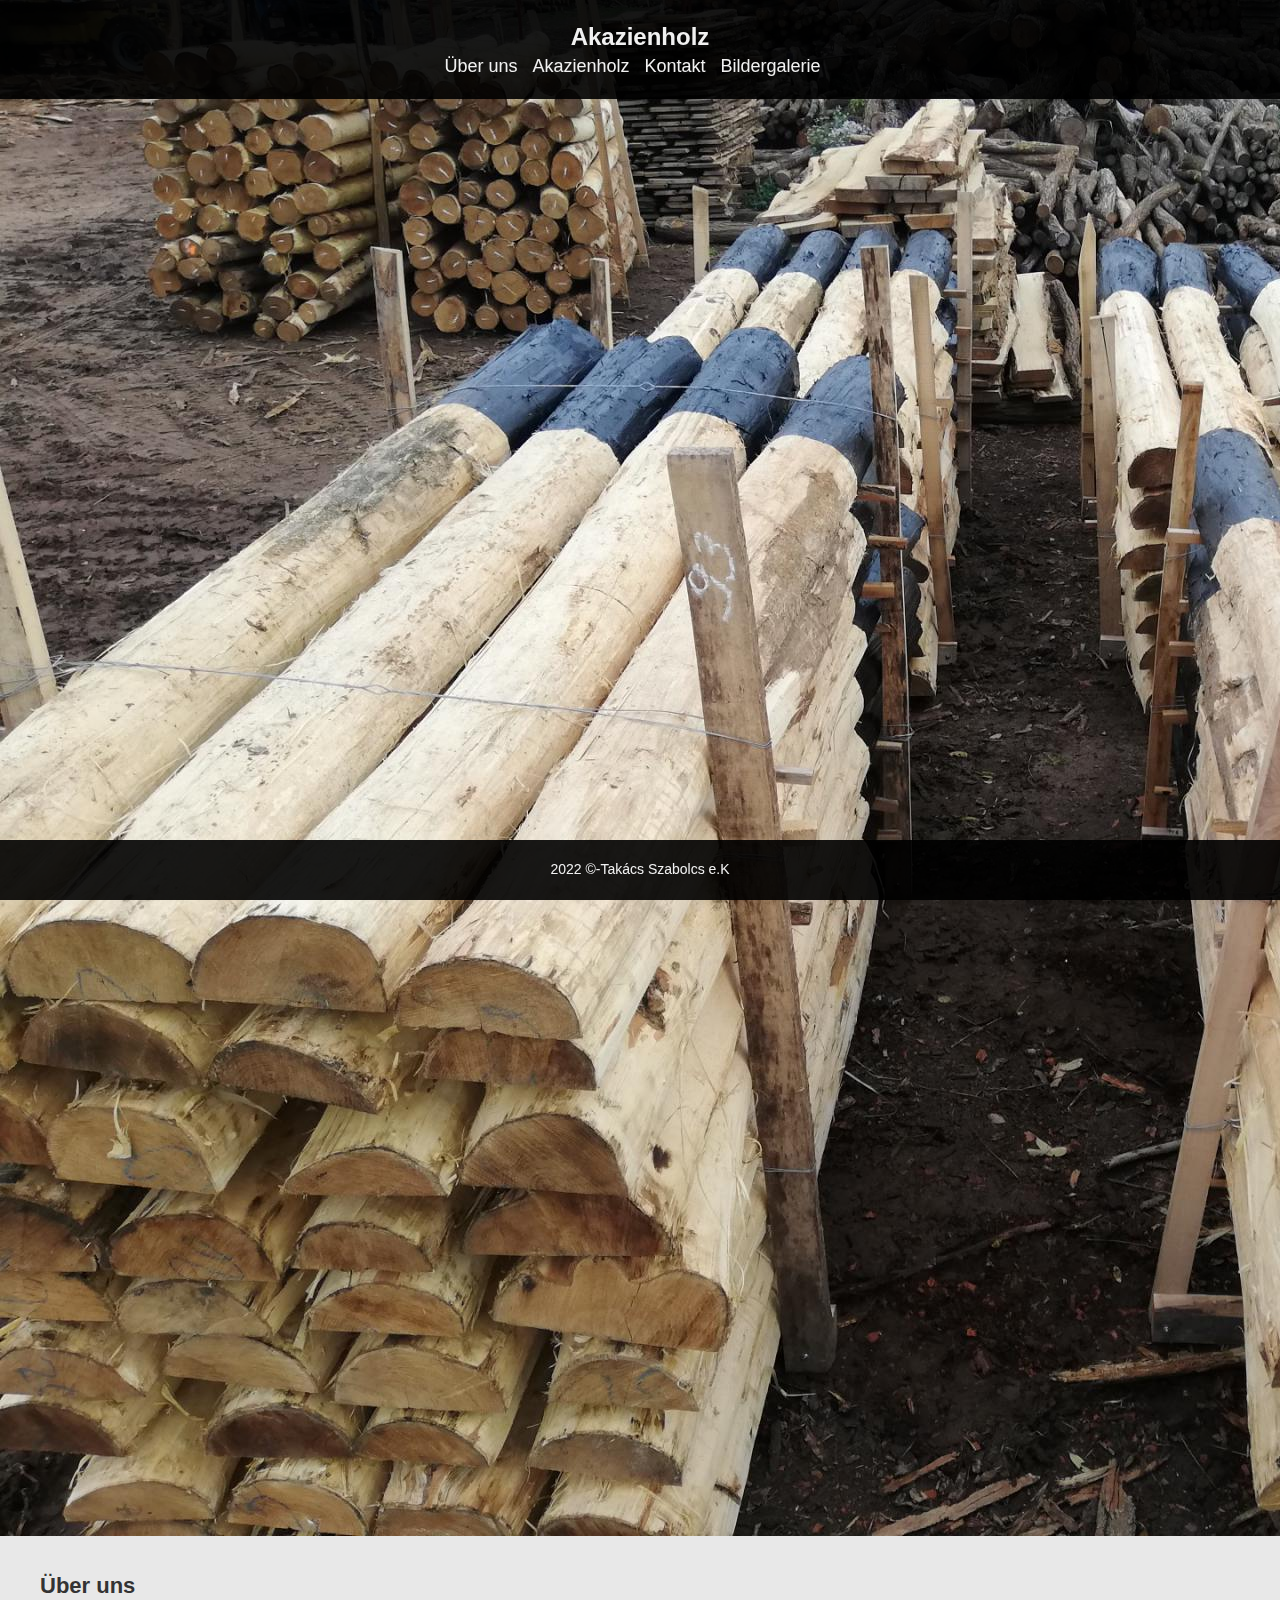
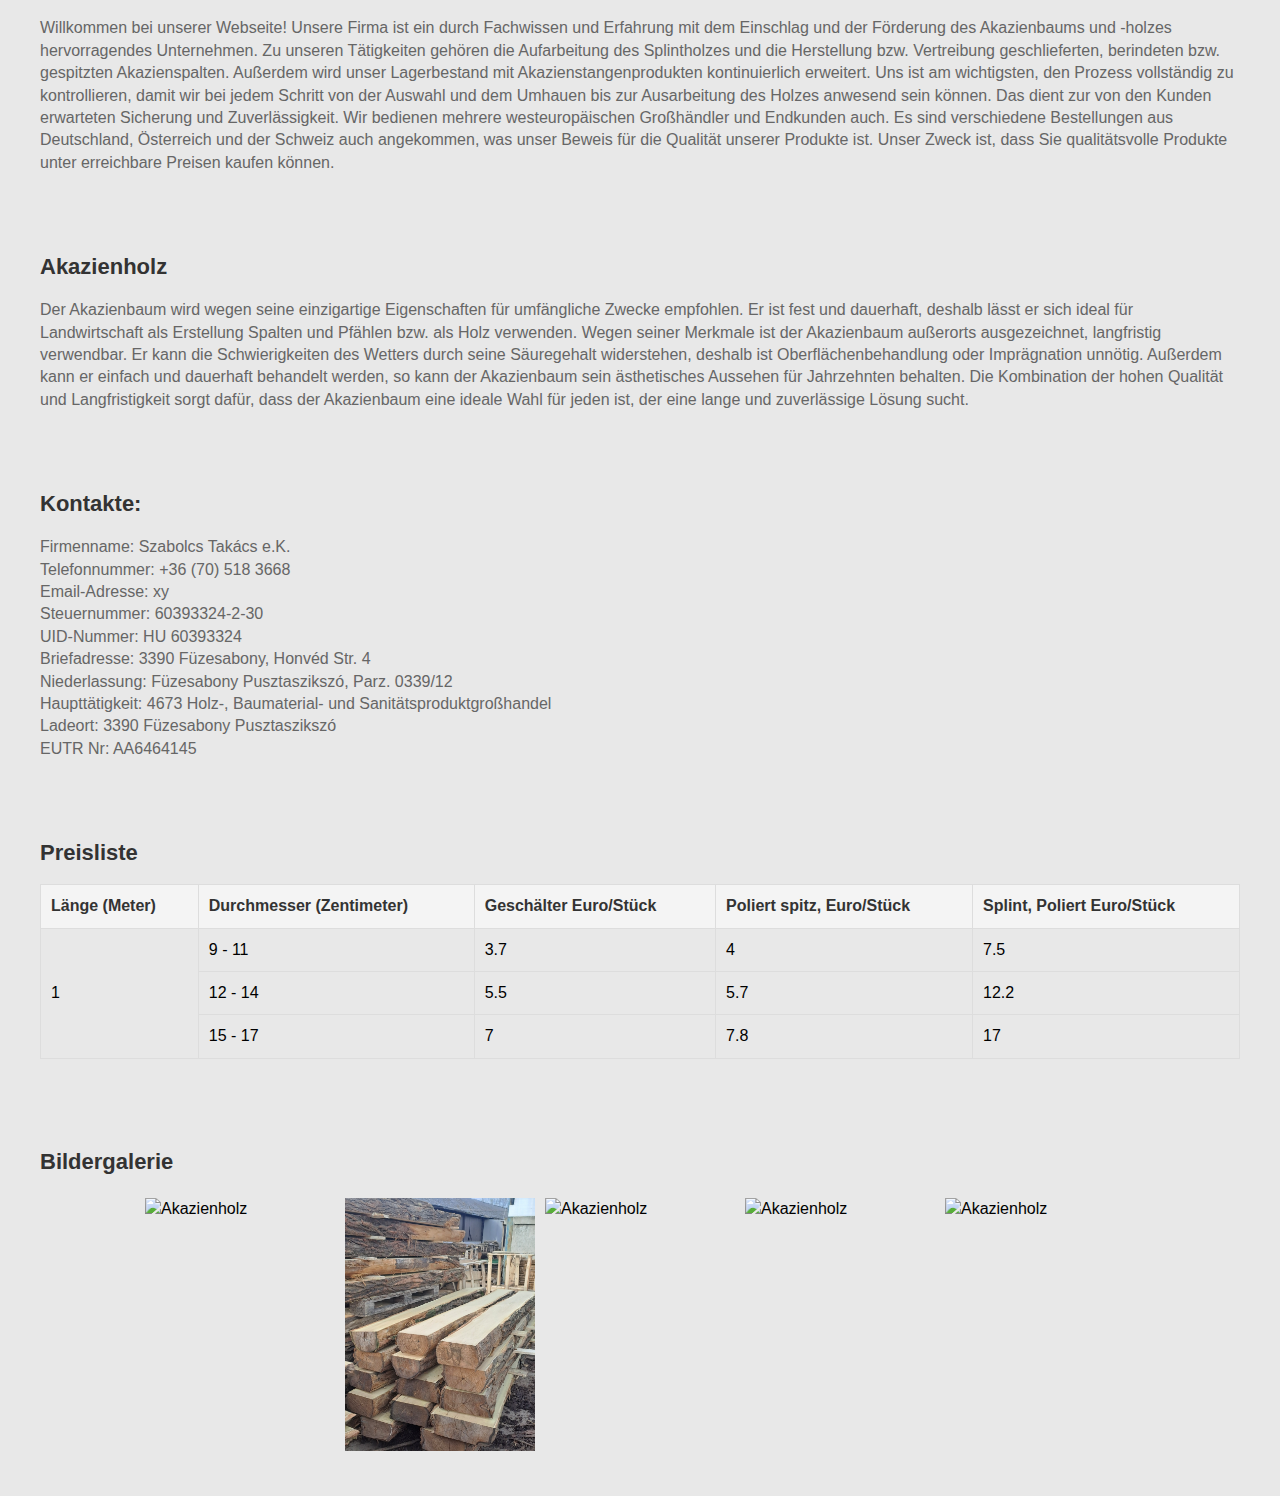
==== index.html @ 0e0950d4 "asd" ====
<!DOCTYPE html>
<html lang="de">
<head>
    <meta charset="UTF-8">
    <meta name="viewport" content="width=device-width, initial-scale=1.0">
    <title>Akazienholz Oszlop - Qualitäts-Holzpfähle für Gartenbau und mehr</title>
    <meta name="description" content="Entdecken Sie unsere hochwertigen Akazienholz Oszlop für Gartenbau und Sichtschutz. Wir bieten Naturholzpfähle in verschiedenen Größen und Qualitäten.">
    <link rel="stylesheet" href="style.css">
    <link rel="stylesheet" href="gallery.css">
    <script src="script.js" defer></script>
    <script src="gallery.js" defer></script>
</head>
<body>
    <header>
        <div class="container">
            <h1>Akazienholz</h1>
            <nav>
                <ul>
                    <li><a href="#about">Über uns</a></li>
                    <li><a href="#acacia">Akazienholz</a></li>
                    <li><a href="#contact">Kontakt</a></li>
                    <li><a href="#bildergalerie">Bildergalerie</a></li>
                </ul>
            </nav>
        </div>
    </header>

        <img src="img1.jpg" alt="">

    <section id="about" data-nav="about">
        <div class="container">
            <h2>Über uns</h2>
            <p>
                Willkommen bei unserer Webseite! Unsere Firma ist ein durch Fachwissen und Erfahrung mit dem Einschlag und der Förderung des Akazienbaums und -holzes hervorragendes Unternehmen. Zu unseren Tätigkeiten gehören die Aufarbeitung des Splintholzes und die Herstellung bzw. Vertreibung geschlieferten, berindeten bzw. gespitzten Akazienspalten. Außerdem wird unser Lagerbestand mit Akazienstangenprodukten kontinuierlich erweitert. Uns ist am wichtigsten, den Prozess vollständig zu kontrollieren, damit wir bei jedem Schritt von der Auswahl und dem Umhauen bis zur Ausarbeitung des Holzes anwesend sein können. Das dient zur von den Kunden erwarteten Sicherung und Zuverlässigkeit. Wir bedienen mehrere westeuropäischen Großhändler und Endkunden auch. Es sind verschiedene Bestellungen aus Deutschland, Österreich und der Schweiz auch angekommen, was unser Beweis für die Qualität unserer Produkte ist. Unser Zweck ist, dass Sie qualitätsvolle Produkte unter erreichbare Preisen kaufen können.
            </p>
        </div>
    </section>

    <section id="acacia" data-nav="acacia">
        <div class="container">
            <h2>Akazienholz</h2>
            <p>Der Akazienbaum wird wegen seine einzigartige Eigenschaften für umfängliche Zwecke empfohlen. Er ist fest und dauerhaft, deshalb lässt er sich ideal für Landwirtschaft als Erstellung Spalten und Pfählen bzw. als Holz verwenden. Wegen seiner Merkmale ist der Akazienbaum außerorts ausgezeichnet, langfristig verwendbar. Er kann die Schwierigkeiten des Wetters durch seine Säuregehalt widerstehen, deshalb ist Oberflächenbehandlung oder Imprägnation unnötig. Außerdem kann er einfach und dauerhaft behandelt werden, so kann der Akazienbaum sein ästhetisches Aussehen für Jahrzehnten behalten. Die Kombination der hohen Qualität und Langfristigkeit sorgt dafür, dass der Akazienbaum eine ideale Wahl für jeden ist, der eine lange und zuverlässige Lösung sucht.</p>
        </div>
    </section>

    <section id="contact" data-nav="contact">
        <div class="container">
            <h2>Kontakte:</h2>
            <p>
                Firmenname: Szabolcs Takács e.K.<br>
                Telefonnummer: +36 (70) 518 3668<br>
                Email-Adresse: xy<br>
                Steuernummer: 60393324-2-30<br>
                UID-Nummer: HU 60393324<br>
                Briefadresse: 3390 Füzesabony, Honvéd Str. 4<br>
                Niederlassung: Füzesabony Pusztaszikszó, Parz. 0339/12<br>
                Haupttätigkeit: 4673 Holz-, Baumaterial- und Sanitätsproduktgroßhandel<br>
                Ladeort: 3390 Füzesabony Pusztaszikszó<br>
                EUTR Nr: AA6464145
            </p>
        </div>
    </section>

    <section id="pricing" data-nav="pricing">
        <div class="container">
            <h2>Preisliste</h2>
            <div class="table-responsive">
                <table>
                    <thead>
                        <tr>
                            <th>Länge (Meter)</th>
                            <th>Durchmesser (Zentimeter)</th>
                            <th>Geschälter Euro/Stück</th>
                            <th>Poliert spitz, Euro/Stück</th>
                            <th>Splint, Poliert Euro/Stück</th>
                        </tr>
                    </thead>
                    <tbody>
                        <!-- Prices Data -->
                        <tr>
                            <td rowspan="3">1</td>
                            <td>9 - 11</td>
                            <td>3.7</td>
                            <td>4</td>
                            <td>7.5</td>
                        </tr>
                        <tr>
                            <td>12 - 14</td>
                            <td>5.5</td>
                            <td>5.7</td>
                            <td>12.2</td>
                        </tr>
                        <tr>
                            <td>15 - 17</td>
                            <td>7</td>
                            <td>7.8</td>
                            <td>17</td>
                        </tr>
                        <!-- More Rows -->
                    </tbody>
                </table>
            </div>
        </div>
    </section>

    <section id="bildergalerie" data-nav="bildergalerie">
        <div class="container">
            <h2>Bildergalerie</h2>
            <div class="gallery">
                <img src="akacoszlop5.jpg" alt="Akazienholz" class="gallery-img">
                <img src="akacoszlop6.jpg" alt="Akazienholz" class="gallery-img">
                <img src="akacoszlop7.jpg" alt="Akazienholz" class="gallery-img">
                <img src="akacoszlop8.jpg" alt="Akazienholz" class="gallery-img">
                <img src="akacoszlop9.jpg" alt="Akazienholz" class="gallery-img">
            </div>
            <div id="myModal" class="modal">
                <span class="close">&times;</span>
                <img class="modal-content" id="img01">
                <span class="prev" onclick="plusSlides(-1)">&#10094;</span>
                <span class="next" onclick="plusSlides(1)">&#10095;</span>
            </div>
        </div>
    </section>

    <footer>
        <div class="container">
            <p>2022 ©-Takács Szabolcs e.K</p>
        </div>
    </footer>
</body>
</html>
---- style.css ----
/* style.css */

body {
    font-family: 'Segoe UI', Tahoma, Geneva, Verdana, sans-serif;
    margin: 0;
    padding: 0;
    line-height: 1.4;
    background-color: #e8e8e8;
}

.container {
    max-width: 1200px;
    margin: 0 auto;
    padding: 10px;
}

header {
    background-color: rgba(0, 0, 0, 0.9);
    color: #f1f1f1;
    text-align: center;
    position: fixed;
    width: 100%;
    top: 0;
    z-index: 1000;
    transition: background-color 0.5s;
    display: flex;
    justify-content: space-between;
    align-items: center;
    padding: 10px 0;
}

header h1 {
    margin: 0;
    font-size: 24px;
}

nav ul {
    list-style-type: none;
    margin: 0;
    padding: 0;
    display: flex;
}

nav ul li {
    margin-right: 15px;
}

nav ul li a {
    color: #f1f1f1;
    text-decoration: none;
    font-size: 18px;
}

section {
    padding: 10px 0;  /* További csökkentés a padding értéken */
    margin-top: -10px;  /* Csökkentett margin-top érték */
    margin-bottom: 20px;  /* Új margin-bottom érték hozzáadva */
}


#img1 {
    background: url('img1.jpg') no-repeat center center/cover;
    color: white;
    text-align: center;
    padding: 80px 0;
}

#img1 .container {
    position: relative;
}

#img1 img {
    max-width: 100%;
    height: auto;
    cursor: pointer;
}

#img1 .btn {
    display: inline-block;
    background-color: #333;
    color: white;
    padding: 8px 16px;
    text-decoration: none;
    margin-top: 15px;
    transition: background-color 0.3s;
}

#img1 .btn:hover {
    background-color: #555;
}


section h2 {
    font-size: 22px;
    margin-bottom: 15px;
    color: #333;
}

section p {
    font-size: 16px;
    color: #666;
    margin-bottom: 10px;
}

/* gallery.css */

.gallery {
    display: flex;
    flex-wrap: wrap;
    justify-content: space-between;
}

.gallery-img {
    max-width: 48%;
    cursor: pointer;
    transition: transform 0.3s ease;
    margin-bottom: 15px;
}

.gallery-img:hover {
    transform: scale(1.05);
}

.modal {
    display: none;
    position: fixed;
    z-index: 1000;
    padding-top: 100px;
    left: 0;
    top: 0;
    width: 100%;
    height: 100%;
    overflow: auto;
    background-color: rgba(0, 0, 0, 0.9);
}

.modal-content {
    margin: auto;
    display: block;
    width: 80%;
    max-width: 700px;
}

.close {
    position: absolute;
    top: 15px;
    right: 35px;
    color: #f1f1f1;
    font-size: 40px;
    font-weight: bold;
    transition: 0.3s;
    cursor: pointer;
}

.close:hover, .close:focus {
    color: #bbb;
    text-decoration: none;
    cursor: pointer;
}

.prev, .next {
    cursor: pointer;
    position: absolute;
    top: 50%;
    width: auto;
    padding: 16px;
    margin-top: -50px;
    color: #f1f1f1;
    font-weight: bold;
    font-size: 20px;
    transition: 0.6s ease;
    border-radius: 0 3px 3px 0;
    user-select: none;
}

.next {
    right: 0;
    border-radius: 3px 0 0 3px;
}

.prev:hover, .next:hover {
    background-color: rgba(0, 0, 0, 0.8);
}

/* table responsive */

.table-responsive {
    overflow-x: auto;
}

table {
    width: 100%;
    border-collapse: collapse;
    margin-bottom: 20px;
}

table, th, td {
    border: 1px solid #ddd;
}

th, td {
    padding: 10px;
    text-align: left;
}

th {
    background-color: #f4f4f4;
    color: #333;
}

/* footer styles */

footer {
    background-color: rgba(0, 0, 0, 0.9);
    color: #f1f1f1;
    text-align: center;
    padding: 10px 0;
    position: fixed;
    width: 100%;
    bottom: 0;
    z-index: 1000;
    transition: background-color 0.5s;
}

footer p {
    margin: 0;
    font-size: 14px;
}

@media (max-width: 768px) {
    header h1 {
        font-size: 18px;
    }

    nav ul li a {
        font-size: 14px;
    }

    .gallery-img {
        max-width: 100%;
    }
}

img img1{
    width: 10px;
    
}
---- gallery.css ----
/* gallery.css */

.gallery {
    display: flex;
    flex-wrap: wrap;
    justify-content: center;
}

.gallery-img {
    width: calc(100% / 6 - 10px);
    height: auto;
    margin: 5px;
    cursor: pointer;
    /* Animáció a képváltáshoz */
    transition: transform 0.5s ease;
}

.modal {
    display: none;
    position: fixed;
    z-index: 1000;
    padding-top: 50px;
    left: 0;
    top: 0;
    width: 100%;
    height: 100%;
    overflow: auto;
    background-color: rgba(0, 0, 0, 0.9);
}

.modal-content {
    display: block;
    margin: 0 auto;
    width: 80%;
    max-width: 800px;
    position: relative;
    animation: modal-show 0.5s ease-in-out;
    margin-top: 200px;
}

.close {
    position: absolute;
    top: 10px;
    right: 25px;
    color: #ffffff;
    font-size: 35px;
    font-weight: bold;
    transition: 0.3s;
    cursor: pointer;
}

.close:hover,
.close:focus {
    color: #aaaaaa;
    text-decoration: none;
    cursor: pointer;
}

.prev,
.next {
    cursor: pointer;
    position: absolute;
    top: 50%;
    width: auto;
    padding: 16px;
    margin-top: -50px;
    color: white;
    font-weight: bold;
    font-size: 20px;
    transition: 0.6s ease;
    border-radius: 0 3px 3px 0;
}

.prev {
    left: 0;
}

.next {
    right: 0;
}

.prev:hover,
.next:hover {
    background-color: rgba(0, 0, 0, 0.8);
}

/* Ablak bejelölése, amikor ráviszi az egérmutatót */
.modal-content:hover .close,
.modal-content:hover .prev,
.modal-content:hover .next {
    opacity: 1;
}

/* Animáció a modális ablak megjelenítéséhez */
.modal-content {
    animation: modal-show 0.5s ease-in-out;
}

@keyframes modal-show {
    from {
        opacity: 0;
        transform: scale(0.8);
    }
    to {
        opacity: 1;
        transform: scale(1);
    }
}

/* Animáció a modális ablak eltűnéséhez */
.fadeout {
    animation: fadeout 0.3s ease-in-out;
}

@keyframes fadeout {
    from {
        opacity: 1;
    }
    to {
        opacity: 0;
    }
}
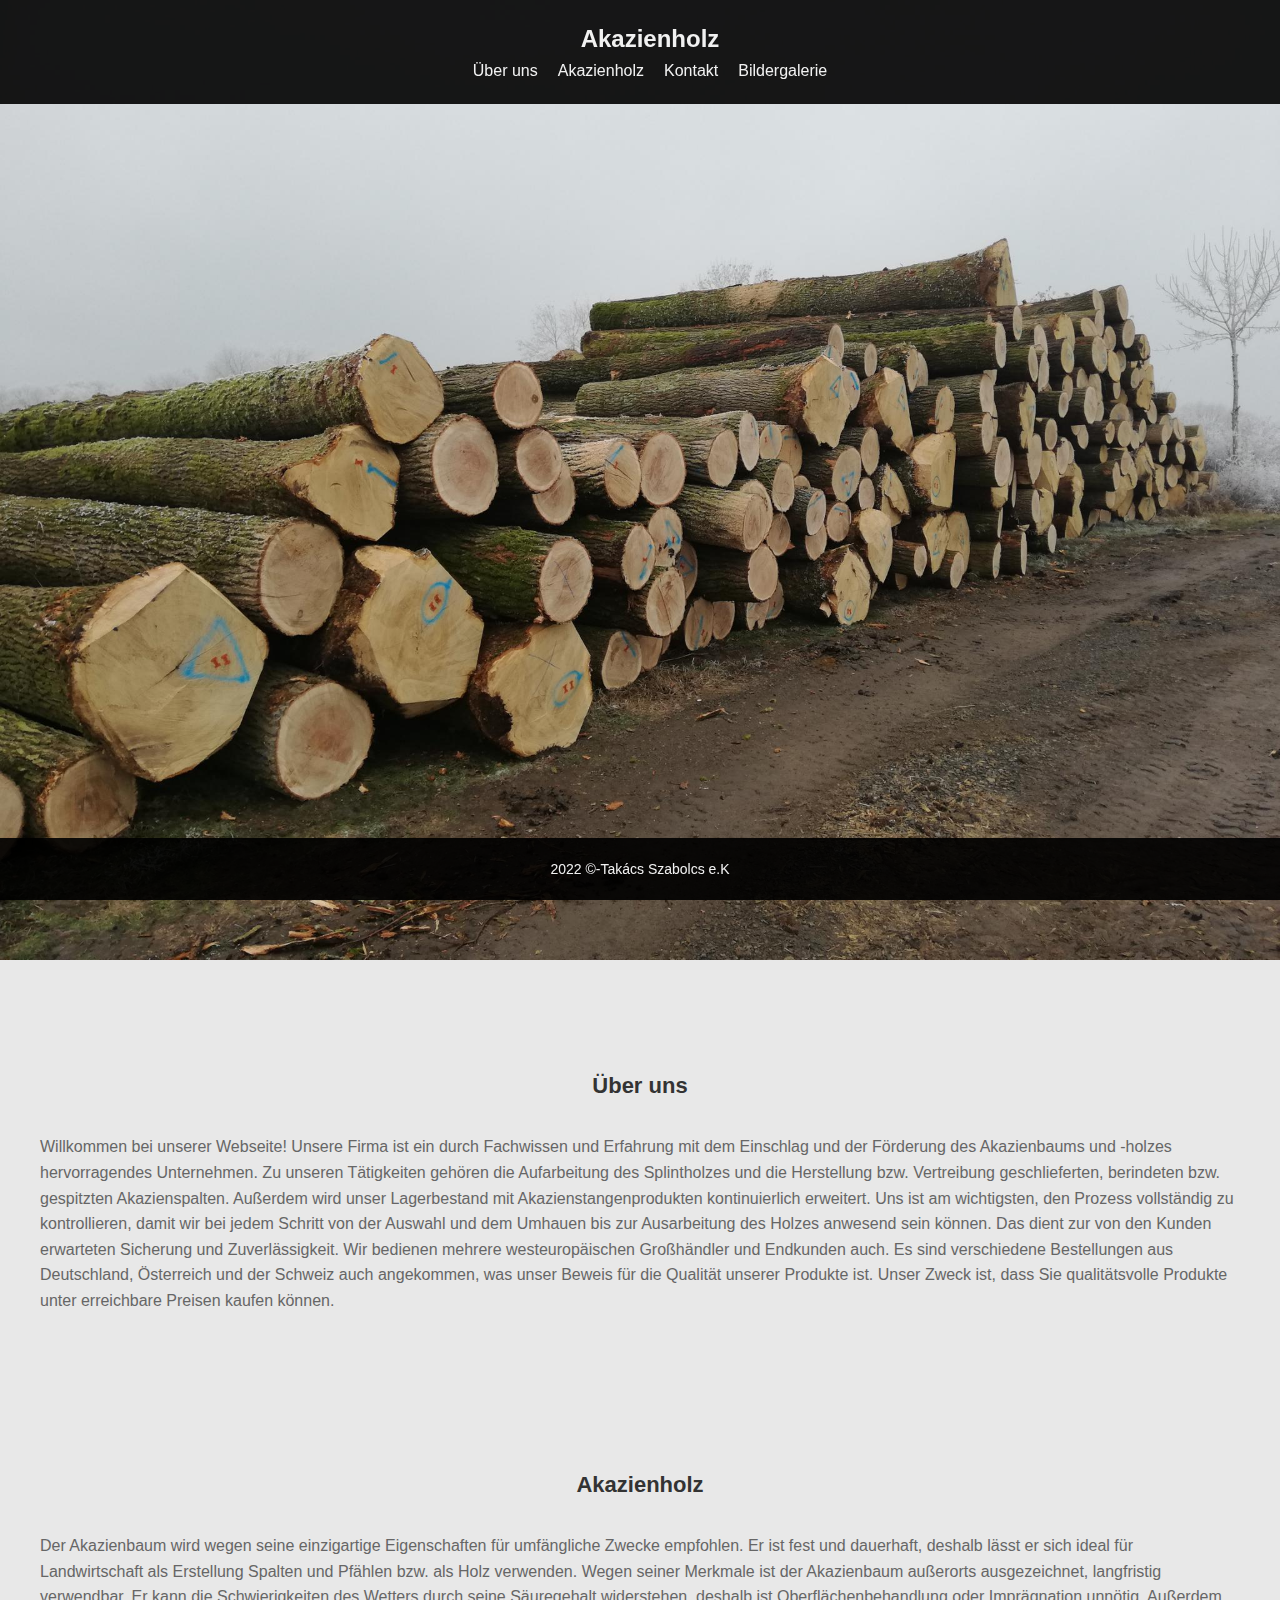
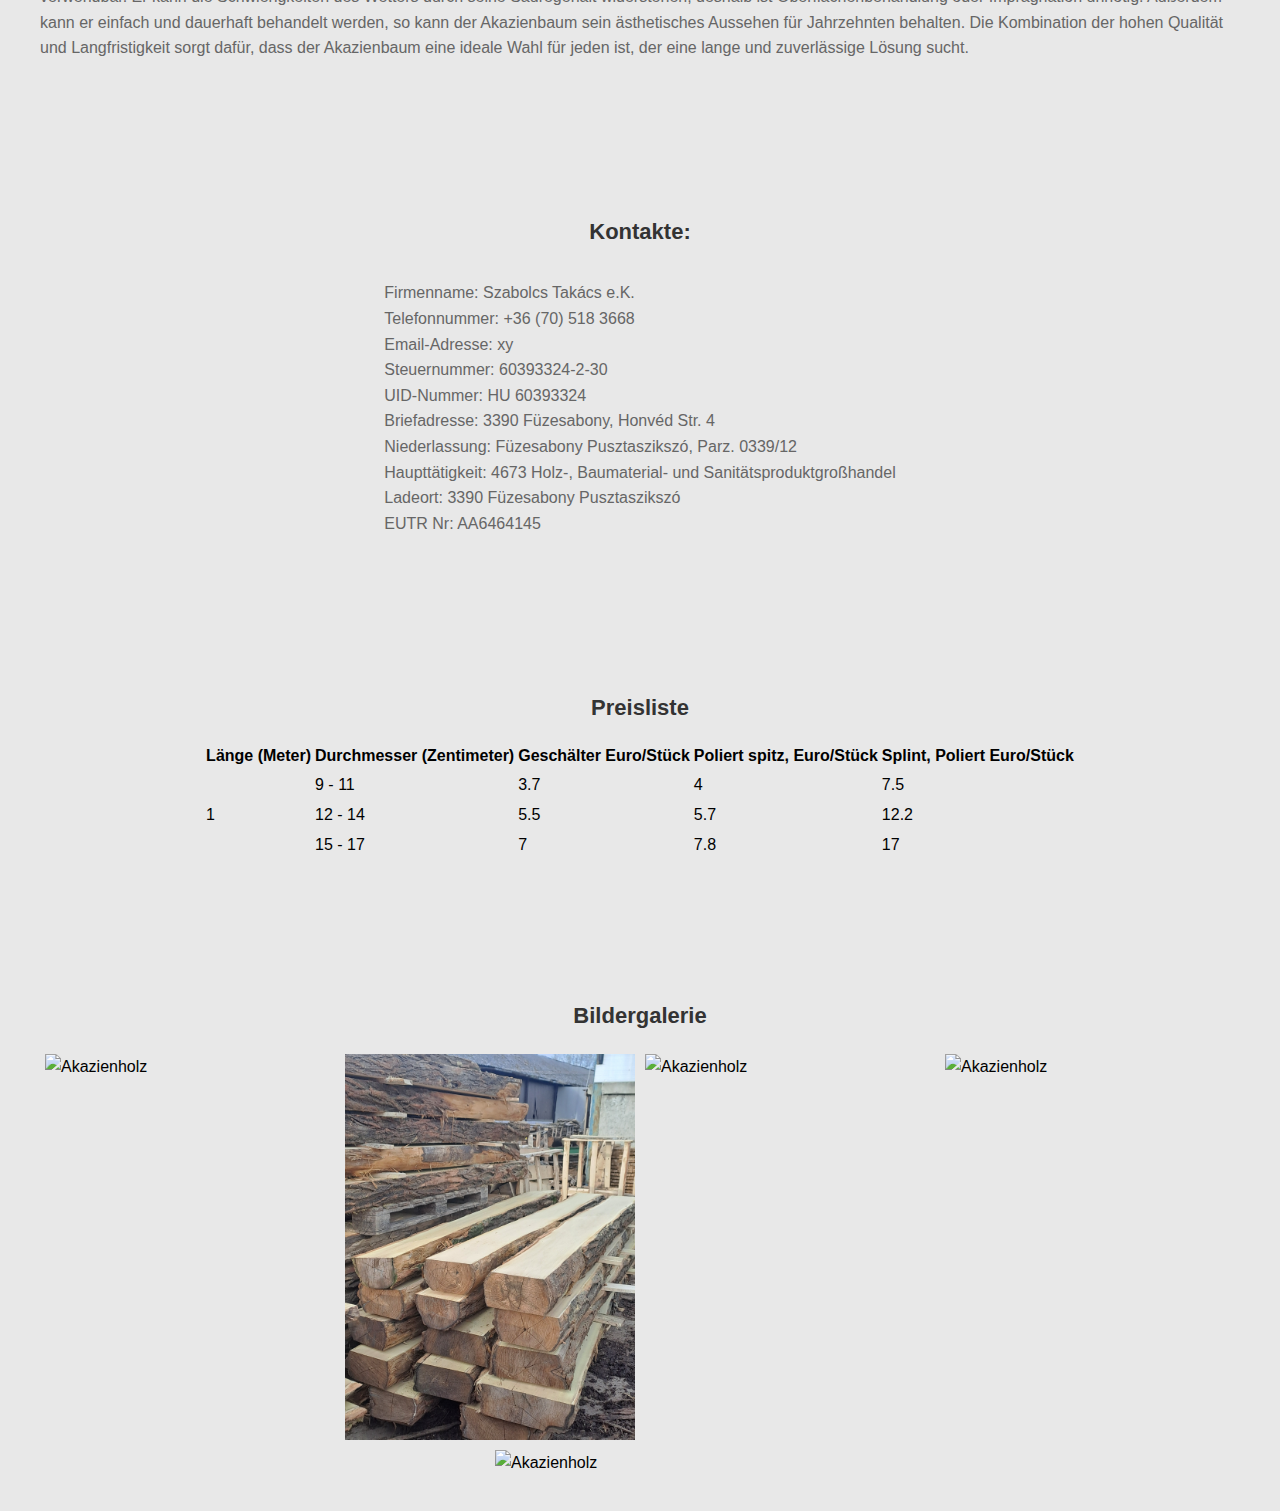
==== commit 89253f5b: "maybe this time" ====
--- a/index.html
+++ b/index.html
@@ -22,10 +22,13 @@
                     <li><a href="#bildergalerie">Bildergalerie</a></li>
                 </ul>
             </nav>
+           
         </div>
     </header>
-
-        <img src="img1.jpg" alt="">
+    <div class="img-container">
+        <img id="img1" src="img1.jpg" alt="Description">
+    </div>
+   
 
     <section id="about" data-nav="about">
         <div class="container">
--- a/style.css
+++ b/style.css
@@ -1,10 +1,9 @@
-/* style.css */
-
+/* Base Styles */
 body {
     font-family: 'Segoe UI', Tahoma, Geneva, Verdana, sans-serif;
     margin: 0;
     padding: 0;
-    line-height: 1.4;
+    line-height: 1.6;
     background-color: #e8e8e8;
 }
 
@@ -12,8 +11,12 @@
     max-width: 1200px;
     margin: 0 auto;
     padding: 10px;
-}
-
+    display: flex;
+    flex-direction: column;
+    align-items: center;
+}
+
+/* Header Styles */
 header {
     background-color: rgba(0, 0, 0, 0.9);
     color: #f1f1f1;
@@ -22,11 +25,7 @@
     width: 100%;
     top: 0;
     z-index: 1000;
-    transition: background-color 0.5s;
-    display: flex;
-    justify-content: space-between;
-    align-items: center;
-    padding: 10px 0;
+    padding: 10px;
 }
 
 header h1 {
@@ -39,56 +38,25 @@
     margin: 0;
     padding: 0;
     display: flex;
+    justify-content: center;
+    flex-wrap: wrap;
 }
 
 nav ul li {
-    margin-right: 15px;
+    margin: 0 10px;
 }
 
 nav ul li a {
     color: #f1f1f1;
     text-decoration: none;
-    font-size: 18px;
-}
-
+    font-size: 16px;
+}
+
+/* Section Styles */
 section {
-    padding: 10px 0;  /* További csökkentés a padding értéken */
-    margin-top: -10px;  /* Csökkentett margin-top érték */
-    margin-bottom: 20px;  /* Új margin-bottom érték hozzáadva */
-}
-
-
-#img1 {
-    background: url('img1.jpg') no-repeat center center/cover;
-    color: white;
-    text-align: center;
-    padding: 80px 0;
-}
-
-#img1 .container {
-    position: relative;
-}
-
-#img1 img {
-    max-width: 100%;
-    height: auto;
-    cursor: pointer;
-}
-
-#img1 .btn {
-    display: inline-block;
-    background-color: #333;
-    color: white;
-    padding: 8px 16px;
-    text-decoration: none;
-    margin-top: 15px;
-    transition: background-color 0.3s;
-}
-
-#img1 .btn:hover {
-    background-color: #555;
-}
-
+    padding: 20px 10px;
+    margin-top: 60px; /* Adjusted to account for fixed header */
+}
 
 section h2 {
     font-size: 22px;
@@ -99,117 +67,29 @@
 section p {
     font-size: 16px;
     color: #666;
-    margin-bottom: 10px;
-}
-
-/* gallery.css */
-
-.gallery {
+    margin-bottom: 15px;
+}
+
+/* Image Styles */
+/* Image Styles */
+.img-container {
     display: flex;
-    flex-wrap: wrap;
-    justify-content: space-between;
-}
-
-.gallery-img {
-    max-width: 48%;
-    cursor: pointer;
-    transition: transform 0.3s ease;
-    margin-bottom: 15px;
-}
-
-.gallery-img:hover {
-    transform: scale(1.05);
-}
-
-.modal {
-    display: none;
-    position: fixed;
-    z-index: 1000;
-    padding-top: 100px;
-    left: 0;
-    top: 0;
-    width: 100%;
-    height: 100%;
-    overflow: auto;
-    background-color: rgba(0, 0, 0, 0.9);
-}
-
-.modal-content {
-    margin: auto;
+    justify-content: center;
+}
+
+.img-container img {
+    max-width: 100%;
+    height: auto;
+}
+
+
+.img-container img {
+    max-width: 100%;
+    height: auto;
     display: block;
-    width: 80%;
-    max-width: 700px;
-}
-
-.close {
-    position: absolute;
-    top: 15px;
-    right: 35px;
-    color: #f1f1f1;
-    font-size: 40px;
-    font-weight: bold;
-    transition: 0.3s;
-    cursor: pointer;
-}
-
-.close:hover, .close:focus {
-    color: #bbb;
-    text-decoration: none;
-    cursor: pointer;
-}
-
-.prev, .next {
-    cursor: pointer;
-    position: absolute;
-    top: 50%;
-    width: auto;
-    padding: 16px;
-    margin-top: -50px;
-    color: #f1f1f1;
-    font-weight: bold;
-    font-size: 20px;
-    transition: 0.6s ease;
-    border-radius: 0 3px 3px 0;
-    user-select: none;
-}
-
-.next {
-    right: 0;
-    border-radius: 3px 0 0 3px;
-}
-
-.prev:hover, .next:hover {
-    background-color: rgba(0, 0, 0, 0.8);
-}
-
-/* table responsive */
-
-.table-responsive {
-    overflow-x: auto;
-}
-
-table {
-    width: 100%;
-    border-collapse: collapse;
-    margin-bottom: 20px;
-}
-
-table, th, td {
-    border: 1px solid #ddd;
-}
-
-th, td {
-    padding: 10px;
-    text-align: left;
-}
-
-th {
-    background-color: #f4f4f4;
-    color: #333;
-}
-
-/* footer styles */
-
+}
+
+/* Footer Styles */
 footer {
     background-color: rgba(0, 0, 0, 0.9);
     color: #f1f1f1;
@@ -227,21 +107,103 @@
     font-size: 14px;
 }
 
+/* Responsive Design - Media Queries */
+@media (max-width: 1200px) {
+    .container {
+        max-width: 1000px;
+    }
+}
+
+@media (max-width: 1024px) {
+    .container {
+        max-width: 800px;
+    }
+
+    header h1 {
+        font-size: 22px;
+    }
+
+    nav ul li a {
+        font-size: 14px;
+    }
+
+    section h2 {
+        font-size: 20px;
+    }
+
+    section p {
+        font-size: 15px;
+    }
+
+    .img-container {
+        padding: 40px 0;
+    }
+}
+
 @media (max-width: 768px) {
+    .container {
+        max-width: 600px;
+    }
+
+    header h1 {
+        font-size: 20px;
+    }
+
+    nav ul {
+        flex-direction: column;
+    }
+
+    nav ul li {
+        margin: 5px 0;
+    }
+
+    nav ul li a {
+        font-size: 14px;
+    }
+
+    section h2 {
+        font-size: 18px;
+    }
+
+    section p {
+        font-size: 14px;
+    }
+
+    .img-container {
+        padding: 30px 0;
+    }
+
+    footer p {
+        font-size: 12px;
+    }
+}
+
+@media (max-width: 480px) {
+    .container {
+        max-width: 100%;
+    }
+
     header h1 {
         font-size: 18px;
     }
 
     nav ul li a {
-        font-size: 14px;
-    }
-
-    .gallery-img {
-        max-width: 100%;
-    }
-}
-
-img img1{
-    width: 10px;
-    
-}
+        font-size: 12px;
+    }
+
+    section h2 {
+        font-size: 16px;
+    }
+
+    section p {
+        font-size: 13px;
+    }
+
+    .img-container {
+        padding: 20px 0;
+    }
+
+    footer p {
+        font-size: 10px;
+    }
+}
--- a/gallery.css
+++ b/gallery.css
@@ -1,5 +1,4 @@
-/* gallery.css */
-
+/* Gallery Styles */
 .gallery {
     display: flex;
     flex-wrap: wrap;
@@ -7,14 +6,26 @@
 }
 
 .gallery-img {
-    width: calc(100% / 6 - 10px);
+    width: calc(50% - 10px);
     height: auto;
     margin: 5px;
     cursor: pointer;
-    /* Animáció a képváltáshoz */
     transition: transform 0.5s ease;
 }
 
+@media (min-width: 768px) {
+    .gallery-img {
+        width: calc(33.33% - 10px);
+    }
+}
+
+@media (min-width: 1024px) {
+    .gallery-img {
+        width: calc(25% - 10px);
+    }
+}
+
+/* Modal Styles */
 .modal {
     display: none;
     position: fixed;
@@ -30,12 +41,12 @@
 
 .modal-content {
     display: block;
-    margin: 0 auto;
-    width: 80%;
+    margin: auto;
+    width: 90%;
     max-width: 800px;
     position: relative;
     animation: modal-show 0.5s ease-in-out;
-    margin-top: 200px;
+    margin-top: 50px;
 }
 
 .close {
@@ -46,13 +57,6 @@
     font-size: 35px;
     font-weight: bold;
     transition: 0.3s;
-    cursor: pointer;
-}
-
-.close:hover,
-.close:focus {
-    color: #aaaaaa;
-    text-decoration: none;
     cursor: pointer;
 }
 
@@ -79,44 +83,24 @@
     right: 0;
 }
 
-.prev:hover,
-.next:hover {
-    background-color: rgba(0, 0, 0, 0.8);
-}
+@media (max-width: 768px) {
+    .gallery-img {
+        width: calc(50% - 10px);
+    }
 
-/* Ablak bejelölése, amikor ráviszi az egérmutatót */
-.modal-content:hover .close,
-.modal-content:hover .prev,
-.modal-content:hover .next {
-    opacity: 1;
-}
+    .modal-content {
+        width: 90%;
+    }
 
-/* Animáció a modális ablak megjelenítéséhez */
-.modal-content {
-    animation: modal-show 0.5s ease-in-out;
-}
+    .close {
+        font-size: 20px;
+        top: 5px;
+        right: 10px;
+    }
 
-@keyframes modal-show {
-    from {
-        opacity: 0;
-        transform: scale(0.8);
-    }
-    to {
-        opacity: 1;
-        transform: scale(1);
+    .prev,
+    .next {
+        font-size: 16px;
+        padding: 10px;
     }
 }
-
-/* Animáció a modális ablak eltűnéséhez */
-.fadeout {
-    animation: fadeout 0.3s ease-in-out;
-}
-
-@keyframes fadeout {
-    from {
-        opacity: 1;
-    }
-    to {
-        opacity: 0;
-    }
-}
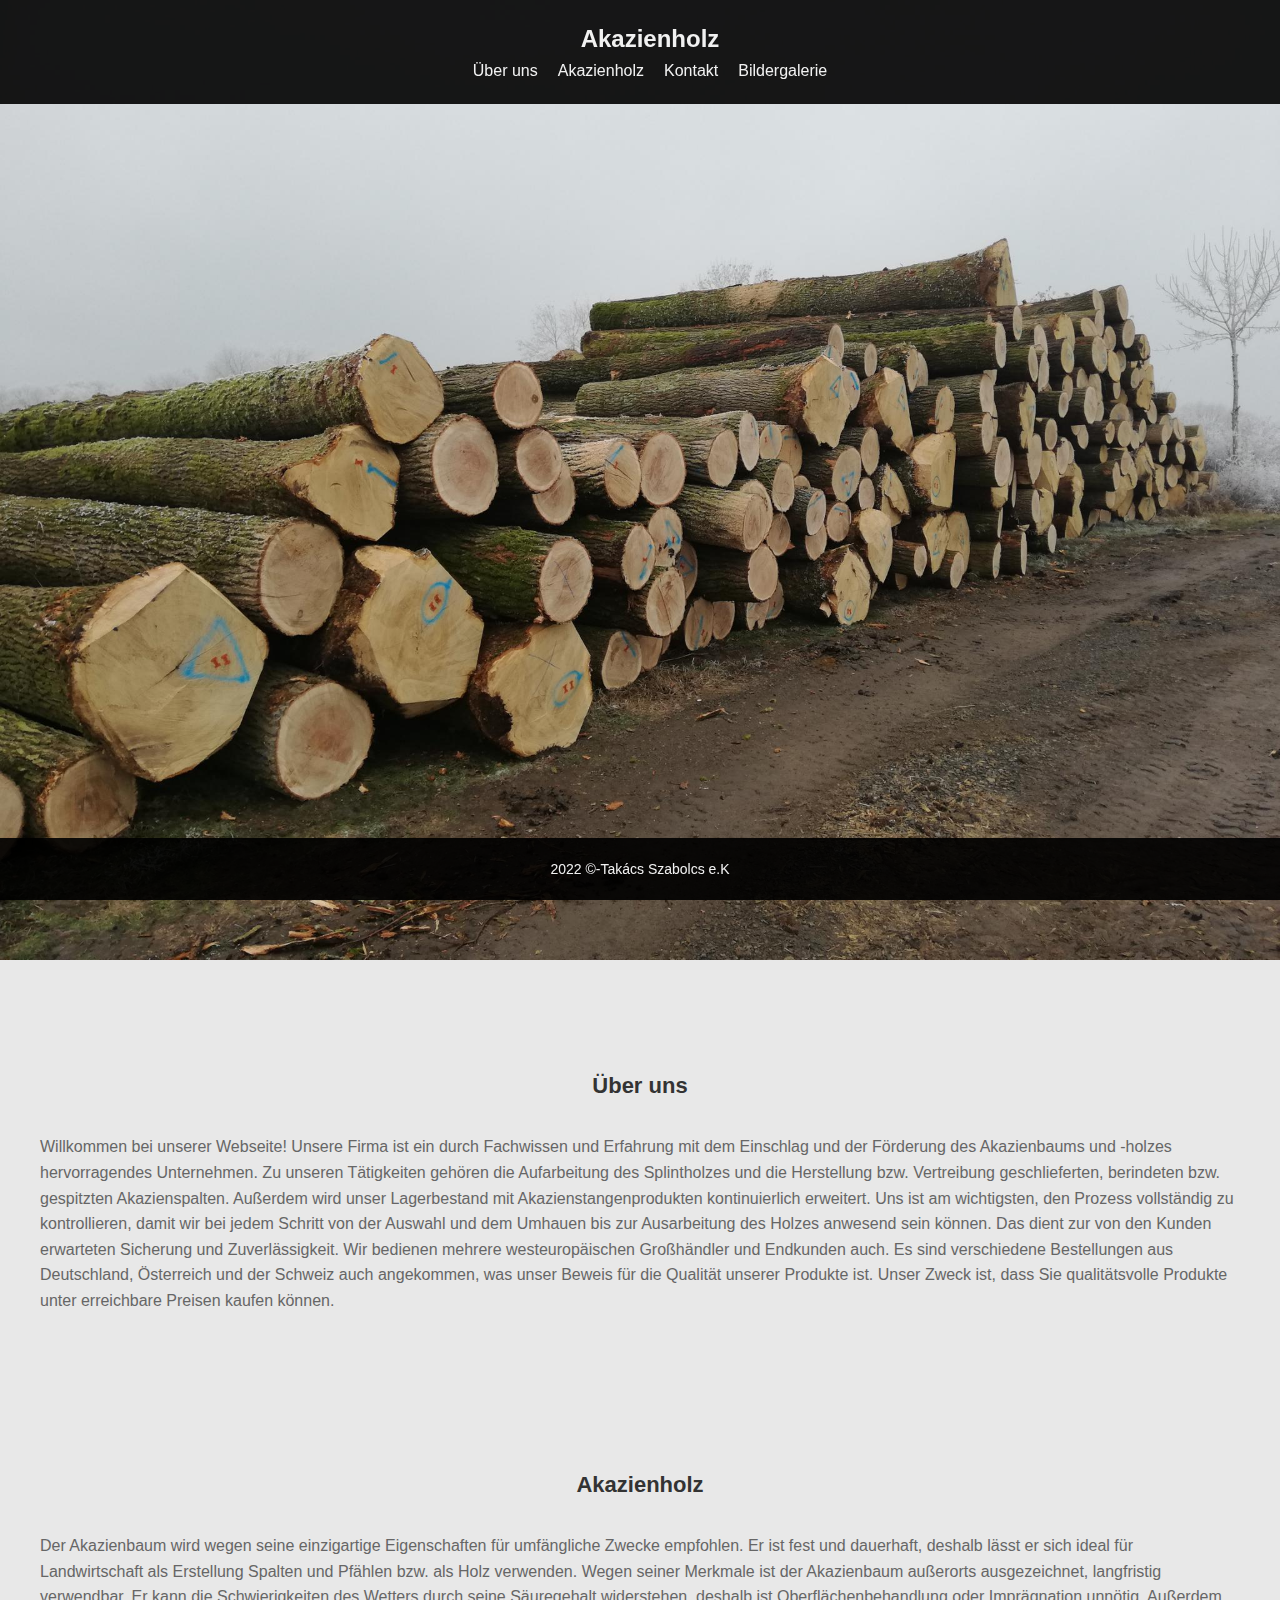
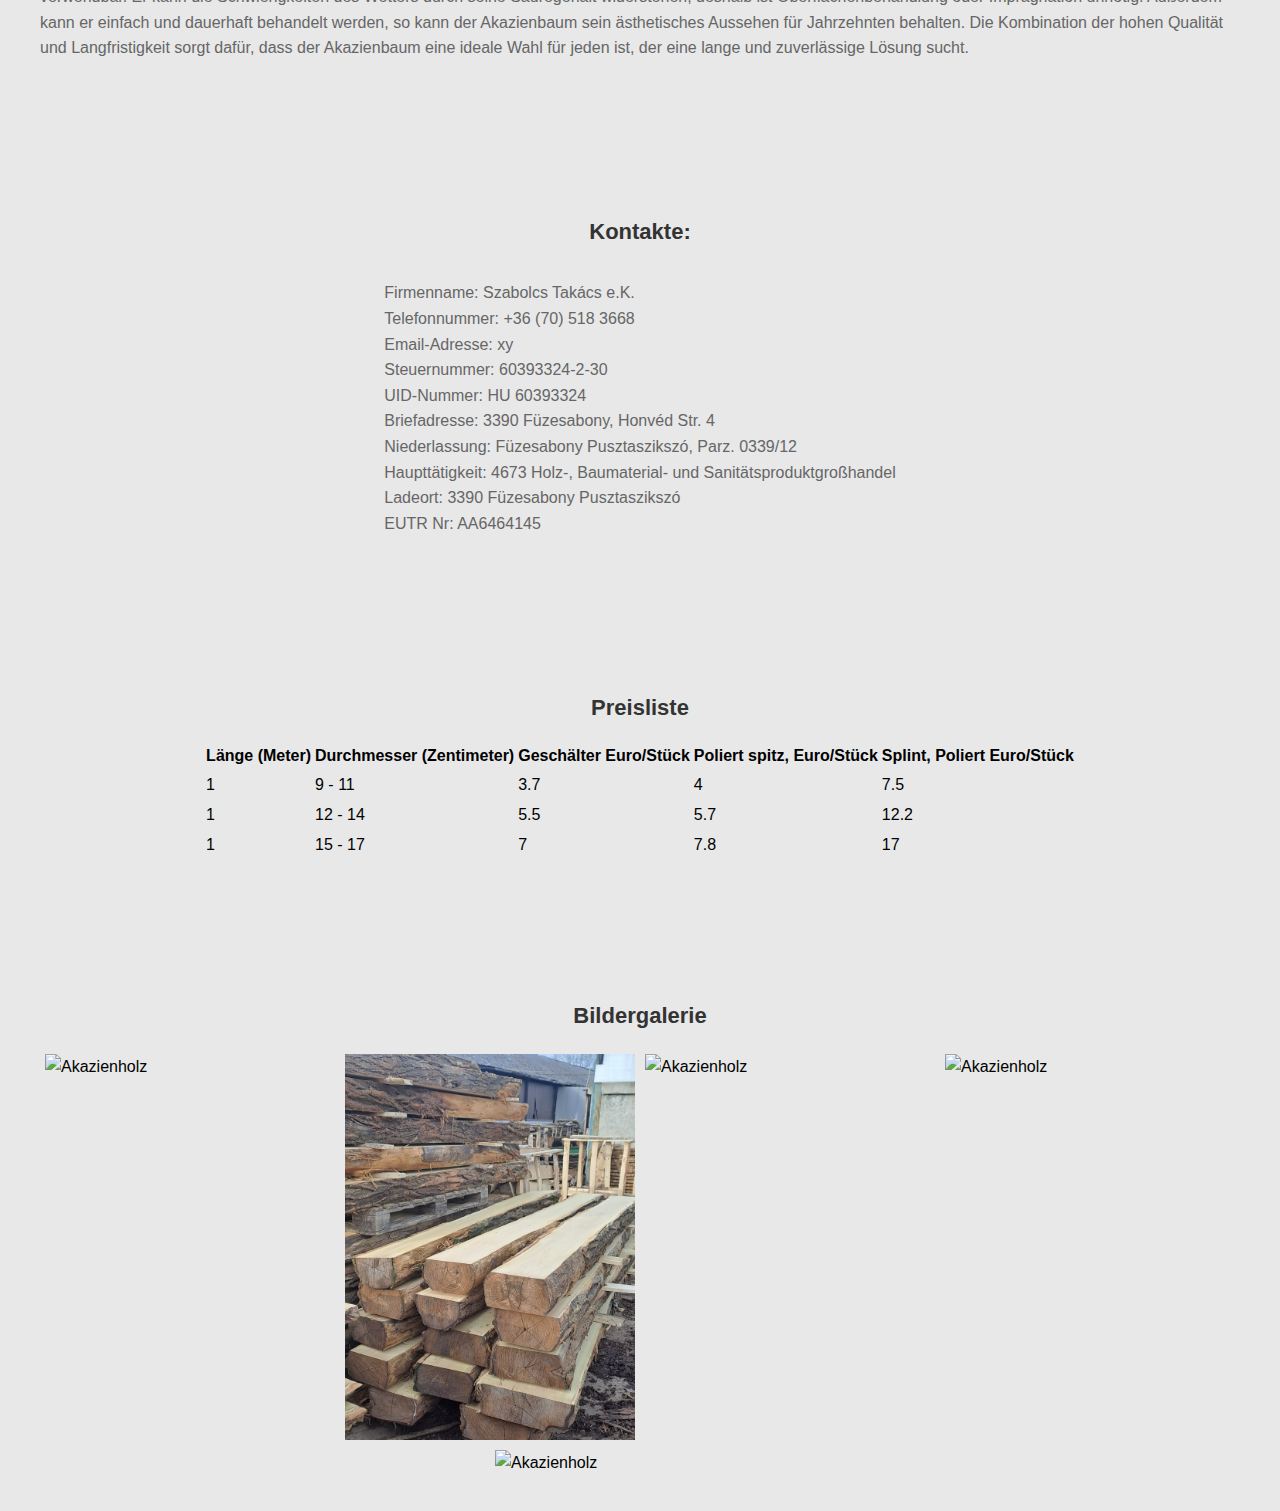
==== commit 2126b59a: "asd" ====
--- a/index.html
+++ b/index.html
@@ -79,32 +79,33 @@
                         </tr>
                     </thead>
                     <tbody>
-                        <!-- Prices Data -->
                         <tr>
-                            <td rowspan="3">1</td>
-                            <td>9 - 11</td>
-                            <td>3.7</td>
-                            <td>4</td>
-                            <td>7.5</td>
+                            <td data-label="Länge (Meter)">1</td>
+                            <td data-label="Durchmesser (Zentimeter)">9 - 11</td>
+                            <td data-label="Geschälter Euro/Stück">3.7</td>
+                            <td data-label="Poliert spitz, Euro/Stück">4</td>
+                            <td data-label="Splint, Poliert Euro/Stück">7.5</td>
                         </tr>
                         <tr>
-                            <td>12 - 14</td>
-                            <td>5.5</td>
-                            <td>5.7</td>
-                            <td>12.2</td>
+                            <td data-label="Länge (Meter)">1</td>
+                            <td data-label="Durchmesser (Zentimeter)">12 - 14</td>
+                            <td data-label="Geschälter Euro/Stück">5.5</td>
+                            <td data-label="Poliert spitz, Euro/Stück">5.7</td>
+                            <td data-label="Splint, Poliert Euro/Stück">12.2</td>
                         </tr>
                         <tr>
-                            <td>15 - 17</td>
-                            <td>7</td>
-                            <td>7.8</td>
-                            <td>17</td>
+                            <td data-label="Länge (Meter)">1</td>
+                            <td data-label="Durchmesser (Zentimeter)">15 - 17</td>
+                            <td data-label="Geschälter Euro/Stück">7</td>
+                            <td data-label="Poliert spitz, Euro/Stück">7.8</td>
+                            <td data-label="Splint, Poliert Euro/Stück">17</td>
                         </tr>
-                        <!-- More Rows -->
                     </tbody>
                 </table>
             </div>
         </div>
     </section>
+    
 
     <section id="bildergalerie" data-nav="bildergalerie">
         <div class="container">
--- a/style.css
+++ b/style.css
@@ -207,3 +207,68 @@
         font-size: 10px;
     }
 }
+/* Mobil nézethez: legfeljebb 768px szélesség */
+@media (max-width: 768px) {
+    header {
+        height: auto; /* Automatikus magasság */
+        padding: 10px;
+    }
+
+    header h1 {
+        font-size: 18px; /* Kisebb betűméret */
+    }
+
+    nav ul {
+        flex-direction: column; /* Menü elemek egymás alatt */
+    }
+
+    nav ul li {
+        margin: 5px 0;
+    }
+
+    nav ul li a {
+        font-size: 14px; /* Kisebb betűméret */
+    }
+}
+/* Táblázat mobil nézethez: legfeljebb 768px szélesség */
+@media (max-width: 768px) {
+    .table-responsive {
+        overflow-x: auto; /* Görgethetővé teszi a táblázatot vízszintesen */
+    }
+
+    table {
+        width: 100%; /* Teljes szélesség */
+        border-collapse: collapse;
+    }
+
+    table th, table td {
+        padding: 10px; /* Szűkebb cella padding */
+        font-size: 14px; /* Kisebb betűméret */
+    }
+
+    table thead {
+        display: none; /* Fejléc elrejtése */
+    }
+
+    table tbody tr {
+        display: block;
+        margin-bottom: 10px;
+        border: 1px solid #ddd;
+    }
+
+    table tbody tr td {
+        display: block;
+        text-align: right;
+        padding-left: 50%;
+        position: relative;
+    }
+
+    table tbody tr td::before {
+        content: attr(data-label);
+        position: absolute;
+        left: 10px;
+        width: calc(50% - 20px);
+        text-align: left;
+        font-weight: bold;
+    }
+}
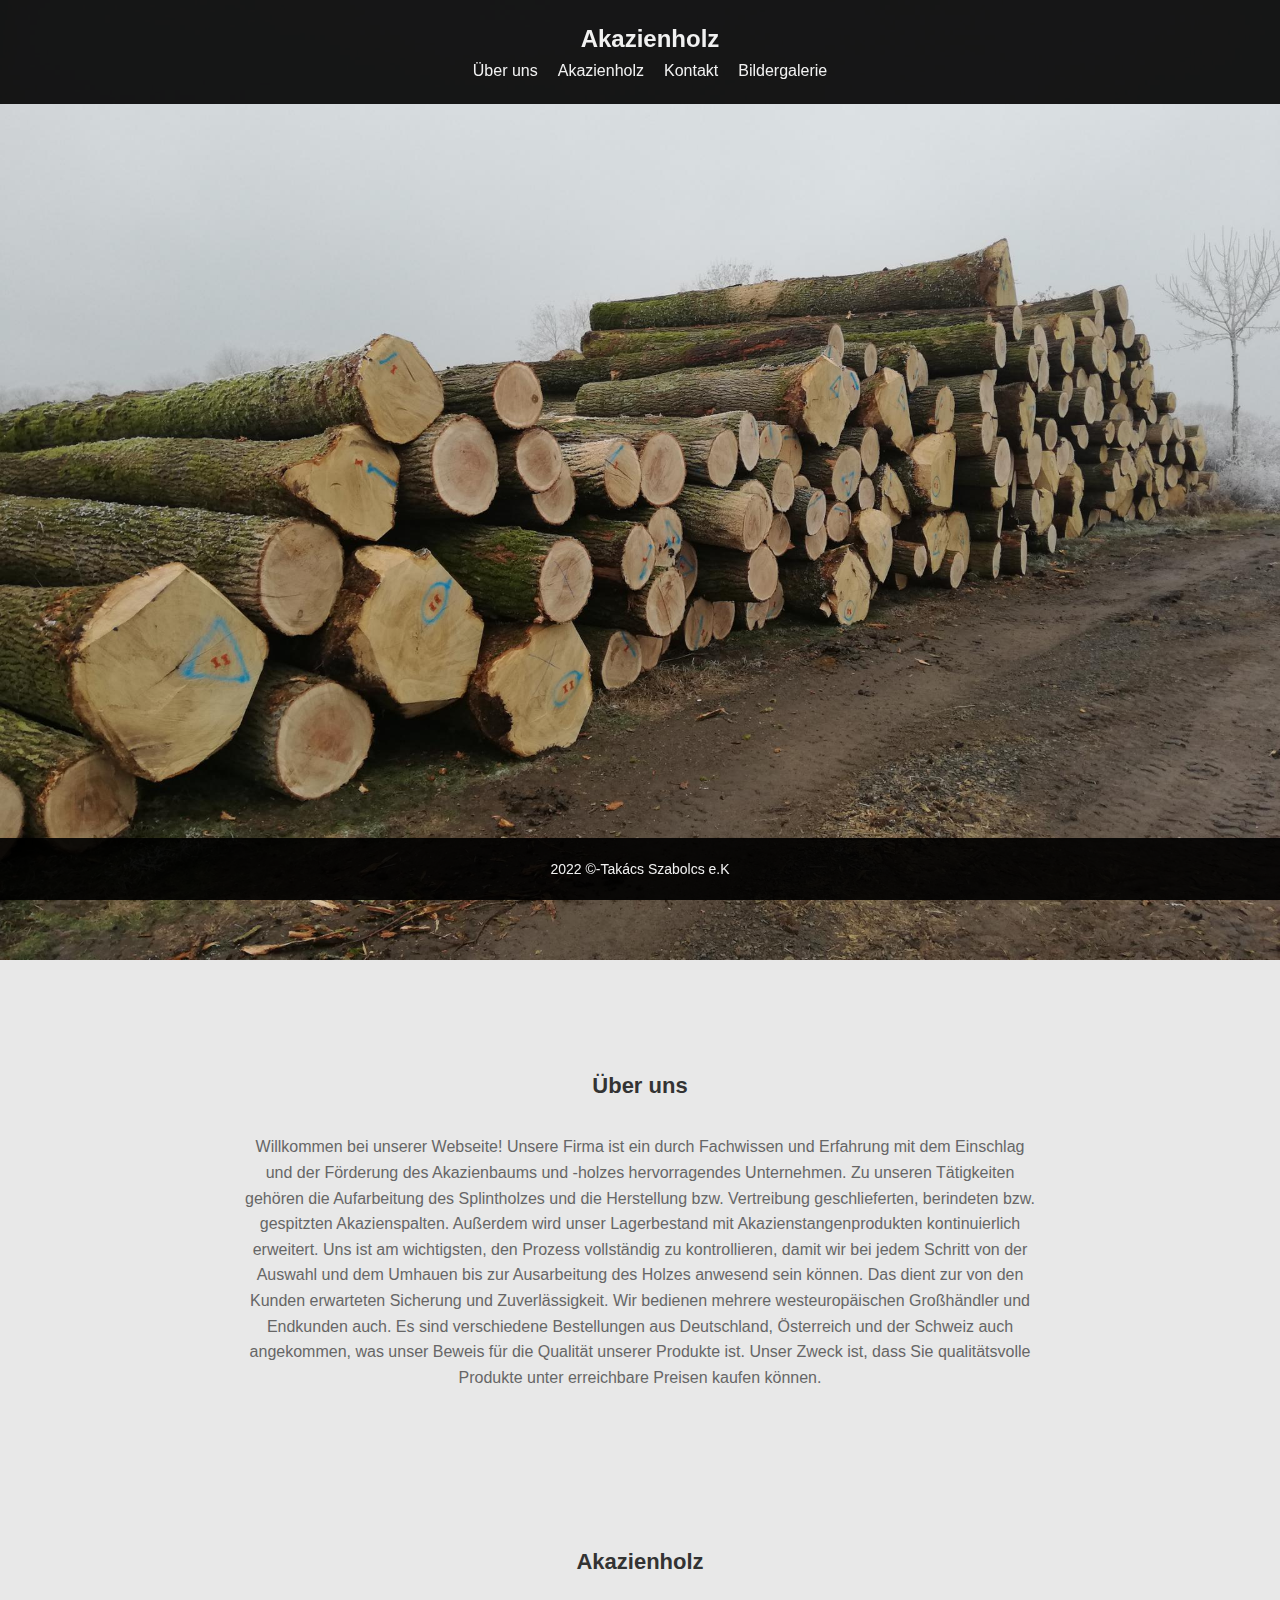
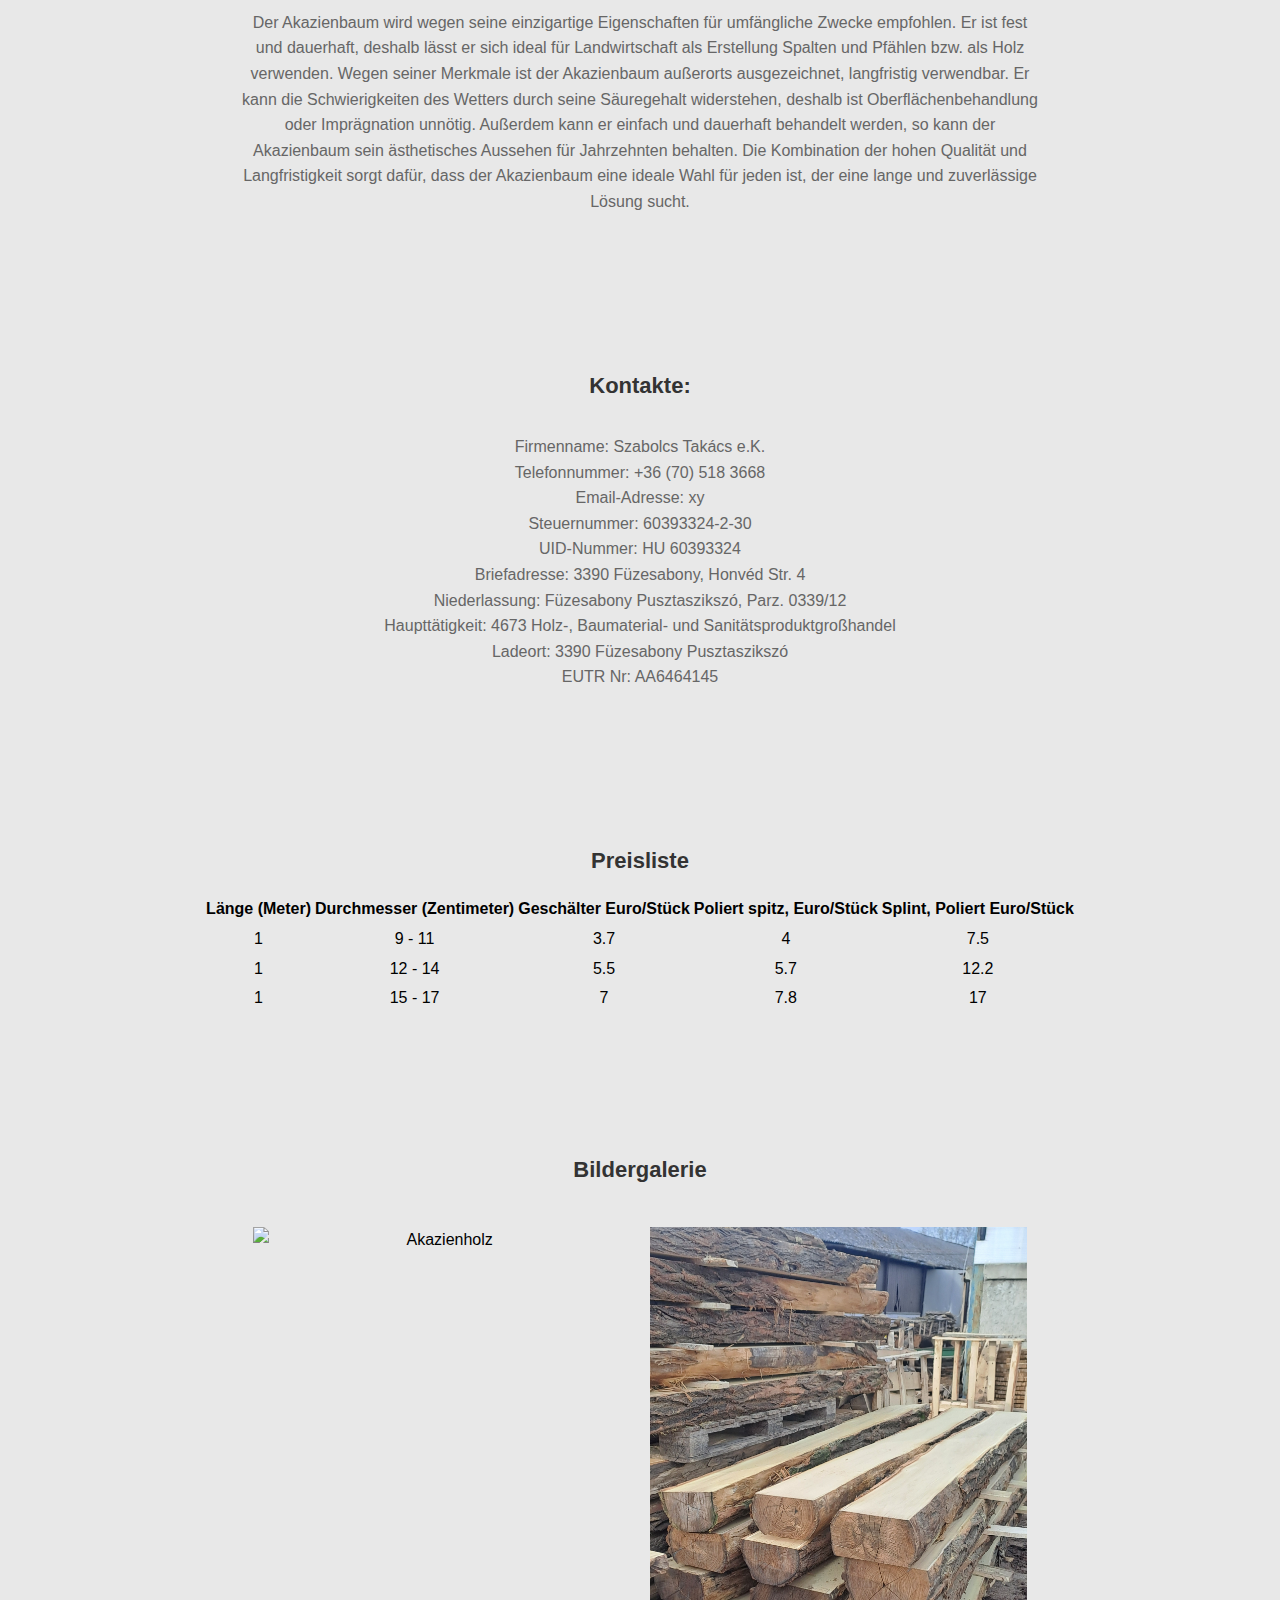
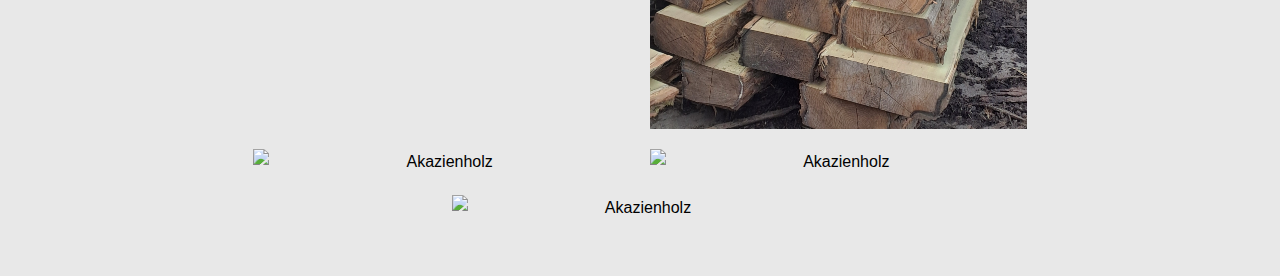
==== commit 44d798bd: "finally" ====
--- a/index.html
+++ b/index.html
@@ -125,11 +125,17 @@
             </div>
         </div>
     </section>
-
+    <div id="myModal" class="modal">
+        <span class="close">&times;</span>
+        <img class="modal-content" id="img01">
+        <a class="prev">&#10094;</a>
+        <a class="next">&#10095;</a>
+    </div>
     <footer>
         <div class="container">
             <p>2022 ©-Takács Szabolcs e.K</p>
         </div>
     </footer>
+    
 </body>
 </html>
--- a/style.css
+++ b/style.css
@@ -272,3 +272,37 @@
         font-weight: bold;
     }
 }
+/* Leírásokat tartalmazó szekciók stílusainak módosítása */
+section {
+    padding: 20px 10px;
+    margin-top: 60px; /* Megfelelő hely a fixált fejléc miatt */
+    text-align: center; /* Szöveg középre igazítása */
+}
+
+section h2 {
+    font-size: 22px;
+    margin-bottom: 15px;
+    color: #333;
+    text-align: center; /* Címsor középre igazítása */
+}
+
+section p {
+    font-size: 16px;
+    color: #666;
+    margin-bottom: 15px;
+    text-align: center; /* Bekezdés középre igazítása */
+    max-width: 800px; /* Szöveg maximális szélességének beállítása, hogy ne legyen túl széles */
+    margin-left: auto;
+    margin-right: auto;
+}
+
+/* Mobil nézethez igazítás */
+@media (max-width: 768px) {
+    section h2 {
+        font-size: 18px;
+    }
+
+    section p {
+        font-size: 14px;
+    }
+}
--- a/gallery.css
+++ b/gallery.css
@@ -104,3 +104,105 @@
         padding: 10px;
     }
 }
+/* Alap galéria stílusok */
+.gallery {
+    display: flex;
+    flex-wrap: wrap;
+    justify-content: center;
+    gap: 10px;
+    padding: 20px;
+}
+
+.gallery-img {
+    width: calc(33.33% - 10px); /* Három oszlopos elrendezés alapértelmezés szerint */
+    height: auto;
+    cursor: pointer;
+    transition: transform 0.5s ease; /* Animáció hozzáadása */
+}
+
+.gallery-img:hover {
+    transform: scale(1.05); /* Kép nagyítása hover esetén */
+}
+
+/* Mobil nézethez igazítás */
+@media (max-width: 768px) {
+    .gallery-img {
+        width: calc(50% - 10px); /* Két oszlopos elrendezés mobil nézetben */
+    }
+}
+
+/* Kis képernyők (telefonok) */
+@media (max-width: 480px) {
+    .gallery-img {
+        width: calc(100% - 10px); /* Egy oszlopos elrendezés nagyon kis képernyőkön */
+    }
+}
+
+/* Modal stílusok */
+.modal {
+    display: none;
+    position: fixed;
+    z-index: 1000;
+    padding-top: 60px;
+    left: 0;
+    top: 0;
+    width: 100%;
+    height: 100%;
+    overflow: auto;
+    background-color: rgba(0, 0, 0, 0.9);
+}
+
+.modal-content {
+    margin: auto;
+    display: block;
+    width: 80%;
+    max-width: 700px;
+    animation-name: zoom;
+    animation-duration: 0.6s;
+}
+
+@keyframes zoom {
+    from {transform: scale(0)} 
+    to {transform: scale(1)}
+}
+
+.close {
+    position: absolute;
+    top: 15px;
+    right: 35px;
+    color: #f1f1f1;
+    font-size: 40px;
+    font-weight: bold;
+    transition: 0.3s;
+}
+
+.close:hover,
+.close:focus {
+    color: #bbb;
+    text-decoration: none;
+    cursor: pointer;
+}
+
+.prev, .next {
+    cursor: pointer;
+    position: absolute;
+    top: 50%;
+    width: auto;
+    padding: 16px;
+    margin-top: -22px;
+    color: white;
+    font-weight: bold;
+    font-size: 20px;
+    transition: 0.6s ease;
+    border-radius: 0 3px 3px 0;
+    user-select: none;
+}
+
+.next {
+    right: 0;
+    border-radius: 3px 0 0 3px;
+}
+
+.prev:hover, .next:hover {
+    background-color: rgba(0,0,0,0.8);
+}
